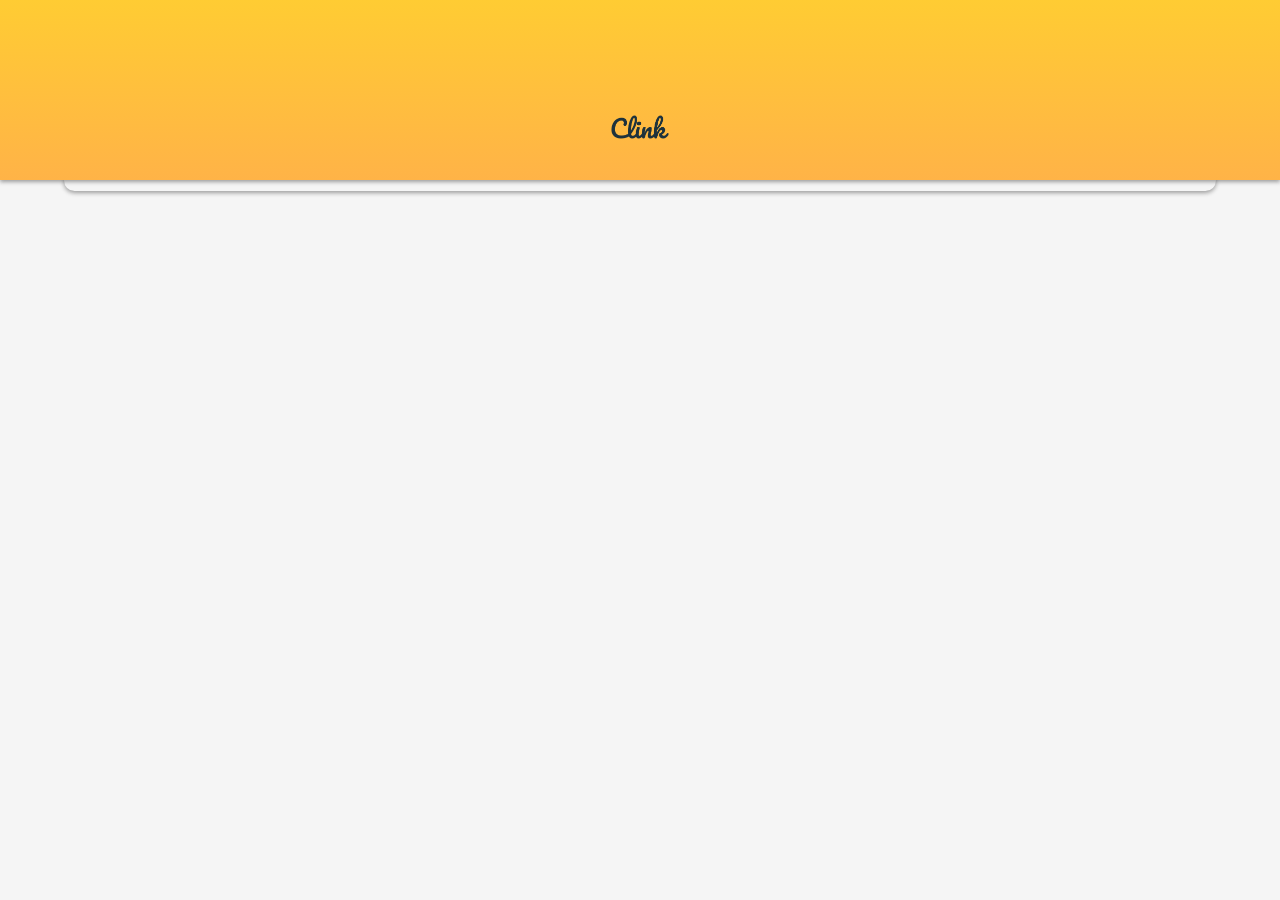
==== html/index.html @ bd8911c1 "rollback logo" ====
<!doctype html>
<html>
  <head>
    <title>Clink</title>
    <link rel="stylesheet" href="https://fonts.googleapis.com/icon?family=Material+Icons">
    <link href="https://fonts.googleapis.com/css?family=Open+Sans" rel="stylesheet">
    <link rel="stylesheet" href="/css/index.css"></link>
    <script src="/js/socket.io.js"></script>
    <script src="/js/jquery-1.11.1.js"></script>
    <script src="/js/index.js"></script>
    <script src="/js/style.js"></script>
  </head>
  <body>
    <div id="outer">
        <div id="form-div-shadow"></div>
        <div id="upper">
            <img id="logo" src="../images/clink_banner.png"/>
            <div id="tab">
                <i class="material-icons" id="tagIcon">link</i>
                <p class="material-icons" id="current-tab"></p>
            </div>
        </div>

        <div id="middle">
            <div id="form-div">
                <form id="post-form" action="">
                    <input id="tag" placeholder="Key" autocomplete="off" />
                    <i class="material-icons" id="tagIcon">create</i>
                </form>
                <form id="query-form" action="">
                    <input id="query" placeholder="Search" autocomplete="off" alt=""/>
                    <i class="material-icons" id="queryIcon">search</i>
                </form>
            </div>
        </div>

        <div id="lower">
            <ul id="linklist"></ul>
        </div>

    </div>
  </body>
</html>
---- css/index.css ----
* {
    margin: 0;
    padding: 0;
    box-sizing: border-box; 
}

body {
    font: 14px Helvetica, Arial; 
}

a:hover, a:visited, a:link, a:active, p:hover, p:visited, p:link, p:active {
    text-decoration: none;
}

i {
    text-align: center;
    color: rgba(0,0,0,0.6);
}

#outer {
    width: 100vw;
    height: 100vh;
    overflow: hidden;
    background-color: rgb(245,245,245);
}

#upper {
    background: #ffb347;  /* fallback for old browsers */
    background: -webkit-linear-gradient(to bottom, #ffcc33, #ffb347);  /* Chrome 10-25, Safari 5.1-6 */
    background: linear-gradient(to bottom, #ffcc33, #ffb347); /* W3C, IE 10+/ Edge, Firefox 16+, Chrome 26+, Opera 12+, Safari 7+ */
    position: relative;
    display: inline-block;
    width: 100%;
    height: 20%;
    padding: 5% 10%;
    margin: 0;
    box-shadow: 0px 2px 4px rgba(25,25,25,0.4);
    overflow: hidden;
    z-index: 2;
}

#logo {
    display: block;
    position: relative;
    max-width:46%;
    max-height:46%;
    width: auto;
    height: auto;
    margin: 5% auto;
}

#tab {
    position: relative;
    width: auto;
    height: auto;
    margin: auto;
    margin-bottom: 10%;
    margin-top: 5%;
    text-align: center;
}

#current-tab {
    display: inline-block;
    position: relative;
    text-align: center;
    overflow-y: visible;
    overflow-x: hidden;
    width: auto;
    height: 100%;
    max-width: 90%;
    max-height: auto;
    white-space: nowrap;
    text-overflow: ellipsis;
    color: rgba(20,20,20,0.6);
    font-family: 'Open Sans Light', sans-serif;
    /* font-style: italic; */
    font-size: 12px;
    vertical-align: middle;
}

#tab > i {
    display: inline-block;
    position: relative;
    width: auto;
    height: auto;
    vertical-align: middle;
    color: rgba(20,20,20,0.6);
    font-size: 14px;
}

#middle {
    background: none;
    position: absolute;
    width: 100%;
    height: 66px;
    top: calc(20% - 33px);
    padding: 5%;
    vertical-align: middle;
    z-index: 999;
}

#form-div {
    position: relative;
    height: 100%;
    width: 100%;
    border-radius: 100px;
    overflow: hidden;
    /* box-shadow: 0px 1px 4px rgba(25,25,25,0.4); */
}

#form-div-shadow {
    position: absolute;
    height: calc(66px - 5%);
    width: 90%;
    top: calc(20% - calc(calc(66px - 5%) / 2));
    left: 5%;
    vertical-align: middle;
    border-radius: 100px;
    overflow: hidden;
    box-shadow: 0px 2px 4px rgba(25,25,25,0.4);
    z-index: 1;
}


#post-form, #query-form {
    position: absolute;
    display: inline;
    height: 100%;
    width: 50%;
    -webkit-transition: width .3s;
    transition: width .3s;
    background-color: white;
    border: 0.5px;
    border-color: rgba(30,30,30,0.2);
    font-family: roboto, sans-serif;
}

#post-form {
    left: 0;
    border-style: none solid none none;
}

#query-form {
    right: 0;
    border-style: none none none solid;
}

#post-form > input, #query-form > input {
    width: 85%;
    height: 100%;
    padding: 5px;
    display: inline-block;
    position: absolute;
    border: none;
    text-align: center;
    outline: none;
    font-size: 14px;
}

#post-form > input {
    left: 15%;
}

#query-form > input {
    right: 15%;
}

#tagIcon, #queryIcon {
    height: auto;
    width: 20%;
    padding: 0;
    display: inline-block;
    position: absolute;
    vertical-align: middle;
    font-size: 20px;
    top: calc(50% - 10px);
}

#tagIcon {
    left:0;
}

#queryIcon {
    right:0;
}

::-webkit-input-placeholder { 
    color: rgba(0,0,0,0.3);
}

#lower {
    position: relative;
    display: inline-block;
    width: 100%;
    height: 80%; 
    padding-top: 8%;
    bottom: 0;
    overflow-y: scroll;
    z-index: 0;
}

#linklist {
    list-style-type: none;
    height: 100%;
    width: 100%;
    overflow-y: visible;
}

#linklist li {
    margin: 0 5% 3% 5%;
    height: 30%;
    width: auto;
    border-radius: 3px;
    box-shadow: 0px 1px 2px rgba(25,25,25,0.3);
    text-align: center;
    transition: 0.1s;
    -webkit-transition: 0.1s;
    overflow: hidden
}

#linklist > li > a {
    display: block;
    width: 100%;
    height: 100%;
    padding: 0;
    margin: 0;
    background-size:cover;
}

#linklist > li > a > div {
    display: table;
    width: 110%;
    height: 110%;
    visibility: hidden;
    background-color: rgba(0,0,0,0);
    overflow: hidden;
    transition: 0.1s;
    -webkit-transition: 0.1s;
}

#linklist > li > a > div > p {
    display: table-cell;
    padding: 2%;
    visibility: hidden;
    color: rgba(255,255,255,0.6);
    font-family: 'Open Sans Light', sans-serif;
    font-size: 14px;
    text-align: center;
    vertical-align: middle;
    overflow: hidden;
    white-space: nowrap;
    text-overflow: ellipsis;
    transition: 0.1s;
    -webkit-transition: 0.1s;
}

#linklist li:hover {
    height: 31%;
    margin: 0 4% 3% 4%;
    box-shadow: 0px 4px 10px rgba(25,25,25,0.3);
}

#linklist > li:hover > a > div {
    visibility: visible;
    background-color: rgba(20,20,20,0.5);
    transition: 0.1s;
    -webkit-transition: 0.1s;
}

#linklist > li:hover > a > div > p {
    visibility: visible;
    transition: 0.1s;
    -webkit-transition: 0.1s;
}
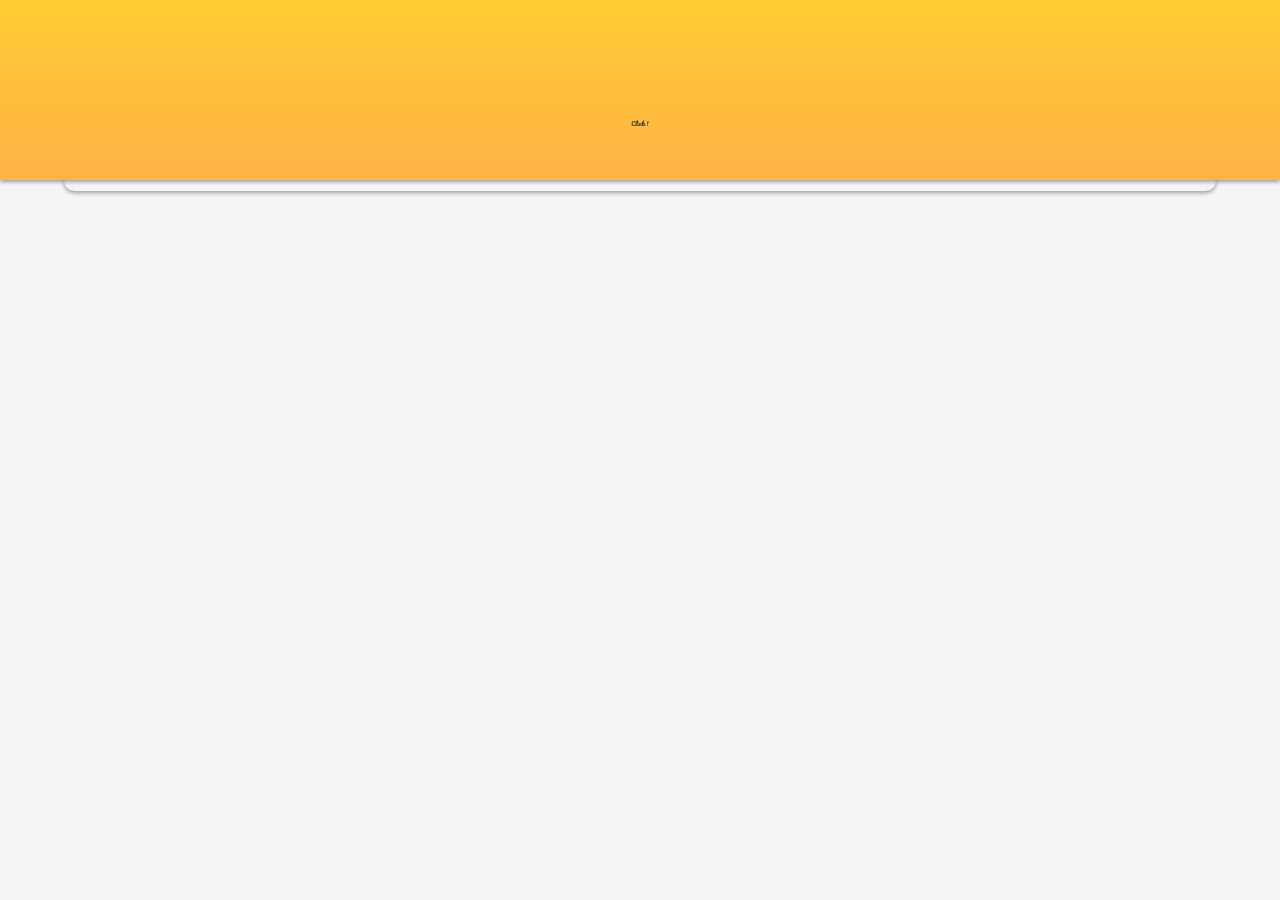
==== commit 925591ac: "test logo" ====
--- a/html/index.html
+++ b/html/index.html
@@ -14,7 +14,7 @@
     <div id="outer">
         <div id="form-div-shadow"></div>
         <div id="upper">
-            <img id="logo" src="../images/clink_banner.png"/>
+            <img id="logo" src="../images/clink_banner2.png"/>
             <div id="tab">
                 <i class="material-icons" id="tagIcon">link</i>
                 <p class="material-icons" id="current-tab"></p>
--- a/css/index.css
+++ b/css/index.css
@@ -42,8 +42,8 @@
 #logo {
     display: block;
     position: relative;
-    max-width:46%;
-    max-height:46%;
+    max-width:33%;
+    max-height:33%;
     width: auto;
     height: auto;
     margin: 5% auto;
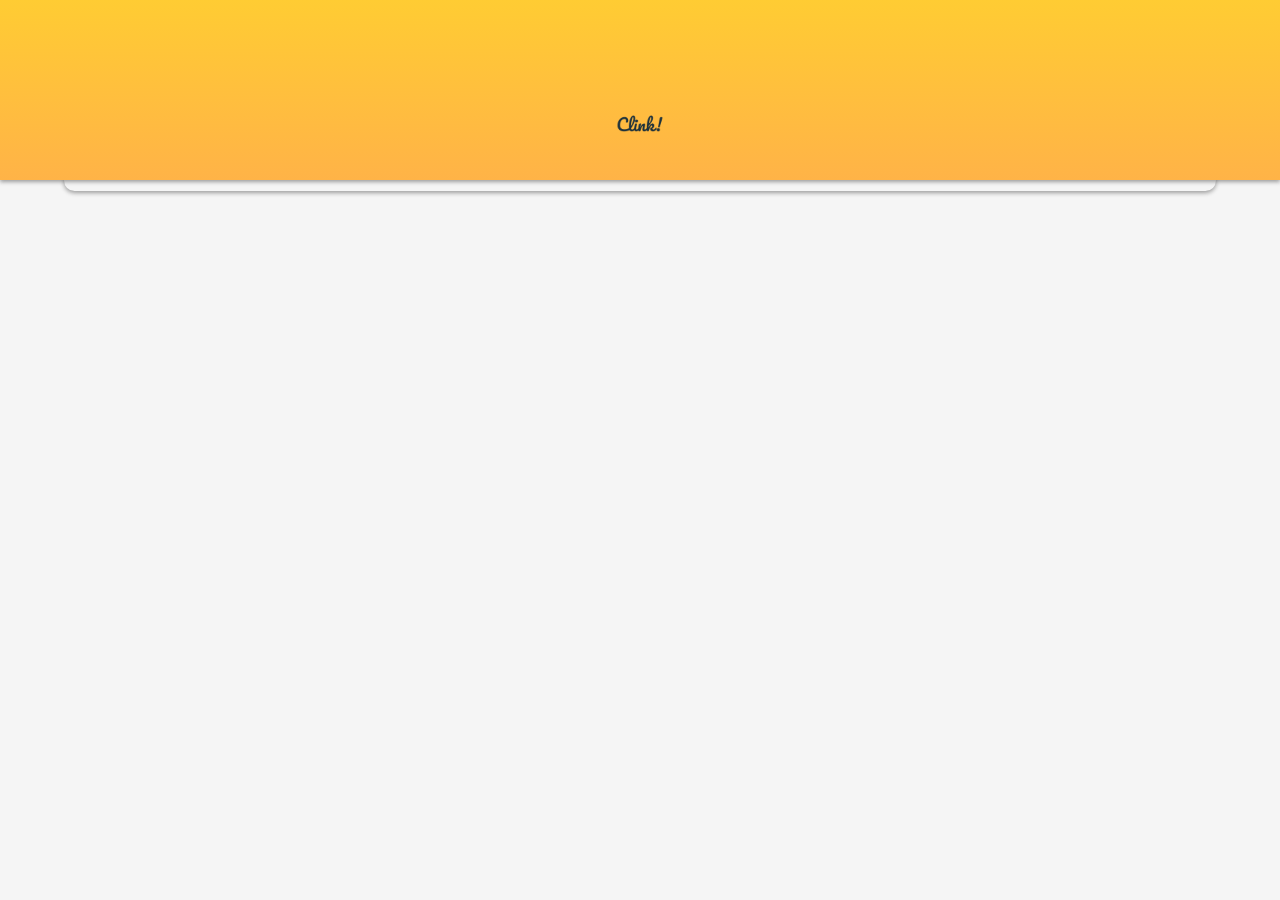
==== commit d1b0718f: "set new logo" ====
--- a/html/index.html
+++ b/html/index.html
@@ -14,7 +14,7 @@
     <div id="outer">
         <div id="form-div-shadow"></div>
         <div id="upper">
-            <img id="logo" src="../images/clink_banner2.png"/>
+            <img id="logo" src="../images/clink_banner.png"/>
             <div id="tab">
                 <i class="material-icons" id="tagIcon">link</i>
                 <p class="material-icons" id="current-tab"></p>
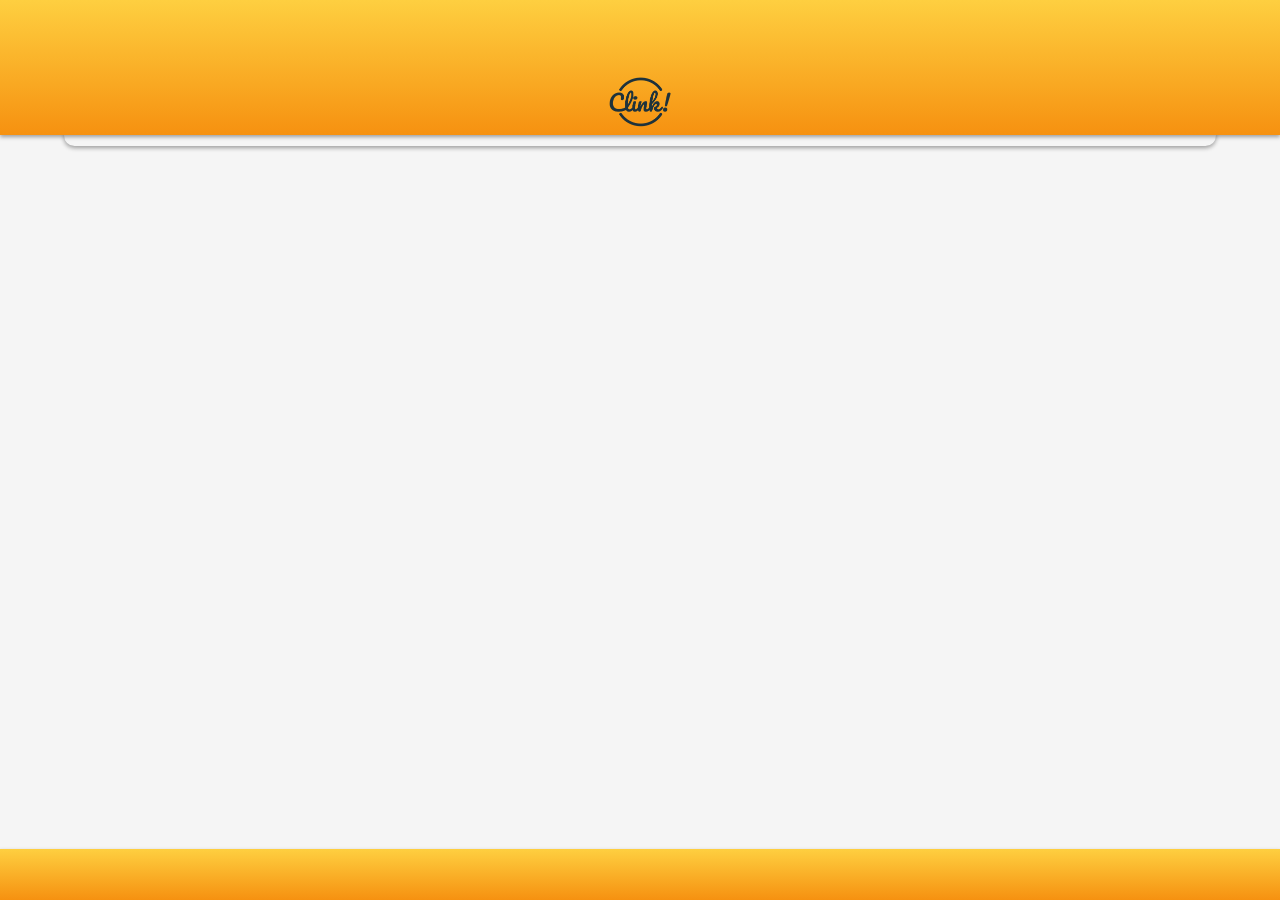
==== commit 2ff5ea29: "make footer" ====
--- a/html/index.html
+++ b/html/index.html
@@ -12,13 +12,8 @@
   </head>
   <body>
     <div id="outer">
-        <div id="form-div-shadow"></div>
         <div id="upper">
             <img id="logo" src="../images/clink_banner.png"/>
-            <div id="tab">
-                <i class="material-icons" id="tagIcon">link</i>
-                <p class="material-icons" id="current-tab"></p>
-            </div>
         </div>
 
         <div id="middle">
@@ -33,11 +28,19 @@
                 </form>
             </div>
         </div>
+        <div id="form-div-shadow"></div>
 
         <div id="lower">
             <ul id="linklist"></ul>
         </div>
 
+        <div id="footer">
+            <div id="tab">
+                <i class="material-icons" id="tagIcon">link</i>
+                <p class="material-icons" id="current-tab"></p>
+            </div>
+        </div>
+
     </div>
   </body>
 </html>
--- a/css/index.css
+++ b/css/index.css
@@ -26,13 +26,13 @@
 
 #upper {
     background: #ffb347;  /* fallback for old browsers */
-    background: -webkit-linear-gradient(to bottom, #ffcc33, #ffb347);  /* Chrome 10-25, Safari 5.1-6 */
-    background: linear-gradient(to bottom, #ffcc33, #ffb347); /* W3C, IE 10+/ Edge, Firefox 16+, Chrome 26+, Opera 12+, Safari 7+ */
-    position: relative;
-    display: inline-block;
-    width: 100%;
-    height: 20%;
-    padding: 5% 10%;
+    background: -webkit-linear-gradient(to bottom, #fecf40, #f69110);  /* Chrome 10-25, Safari 5.1-6 */
+    background: linear-gradient(to bottom, #fecf40, #f69110); /* W3C, IE 10+/ Edge, Firefox 16+, Chrome 26+, Opera 12+, Safari 7+ */
+    position: relative;
+    display: inline-block;
+    width: 100%;
+    height: 15%;
+    padding: 2% 10%;
     margin: 0;
     box-shadow: 0px 2px 4px rgba(25,25,25,0.4);
     overflow: hidden;
@@ -42,19 +42,219 @@
 #logo {
     display: block;
     position: relative;
-    max-width:33%;
-    max-height:33%;
+    max-width: 60%;
+    max-height: 60%;
     width: auto;
     height: auto;
     margin: 5% auto;
 }
 
+#middle {
+    background: none;
+    position: absolute;
+    width: 100%;
+    height: 66px;
+    top: calc(15% - 33px);
+    padding: 5%;
+    vertical-align: middle;
+    z-index: 999;
+}
+
+#form-div {
+    position: relative;
+    height: 100%;
+    width: 100%;
+    border-radius: 100px;
+    overflow: hidden;
+    /* box-shadow: 0px 1px 4px rgba(25,25,25,0.4); */
+}
+
+#form-div-shadow {
+    position: absolute;
+    height: calc(66px - 5%);
+    width: 90%;
+    top: calc(15% - calc(calc(66px - 5%) / 2));
+    left: 5%;
+    vertical-align: middle;
+    border-radius: 100px;
+    overflow: hidden;
+    box-shadow: 0px 2px 4px rgba(25,25,25,0.4);
+    z-index: 1;
+}
+
+
+#post-form, #query-form {
+    position: absolute;
+    display: inline;
+    height: 100%;
+    width: 50%;
+    -webkit-transition: width .3s;
+    transition: width .3s;
+    background-color: white;
+    border: 0.5px;
+    border-color: rgba(30,30,30,0.2);
+    font-family: roboto, sans-serif;
+}
+
+#post-form {
+    left: 0;
+    border-style: none solid none none;
+}
+
+#query-form {
+    right: 0;
+    border-style: none none none solid;
+}
+
+#post-form > input, #query-form > input {
+    width: 85%;
+    height: 100%;
+    padding: 5px;
+    display: inline-block;
+    position: absolute;
+    border: none;
+    text-align: center;
+    outline: none;
+    font-size: 14px;
+}
+
+#post-form > input {
+    left: 15%;
+}
+
+#query-form > input {
+    right: 15%;
+}
+
+#tagIcon, #queryIcon {
+    height: auto;
+    width: 20%;
+    padding: 0;
+    display: inline-block;
+    position: absolute;
+    vertical-align: middle;
+    font-size: 20px;
+    top: calc(50% - 10px);
+}
+
+#tagIcon {
+    left:0;
+}
+
+#queryIcon {
+    right:0;
+}
+
+::-webkit-input-placeholder { 
+    color: rgba(0,0,0,0.3);
+}
+
+#lower {
+    position: relative;
+    display: inline-block;
+    width: 100%;
+    height: 80%; 
+    padding-top: 8%;
+    bottom: 0;
+    overflow-y: scroll;
+    z-index: 0;
+}
+
+#linklist {
+    list-style-type: none;
+    height: 100%;
+    width: 100%;
+    overflow-y: visible;
+}
+
+#linklist li {
+    margin: 0 5% 3% 5%;
+    height: 30%;
+    width: auto;
+    border-radius: 3px;
+    box-shadow: 0px 1px 2px rgba(25,25,25,0.3);
+    text-align: center;
+    transition: 0.1s;
+    -webkit-transition: 0.1s;
+    overflow: hidden
+}
+
+#linklist > li > a {
+    display: block;
+    width: 100%;
+    height: 100%;
+    padding: 0;
+    margin: 0;
+    background-size:cover;
+}
+
+#linklist > li > a > div {
+    display: table;
+    width: 110%;
+    height: 110%;
+    visibility: hidden;
+    background-color: rgba(0,0,0,0);
+    overflow: hidden;
+    transition: 0.1s;
+    -webkit-transition: 0.1s;
+}
+
+#linklist > li > a > div > p {
+    display: table-cell;
+    padding: 2%;
+    visibility: hidden;
+    color: rgba(255,255,255,0.6);
+    font-family: 'Open Sans Light', sans-serif;
+    font-size: 14px;
+    text-align: center;
+    vertical-align: middle;
+    overflow: hidden;
+    white-space: nowrap;
+    text-overflow: ellipsis;
+    transition: 0.1s;
+    -webkit-transition: 0.1s;
+}
+
+#linklist li:hover {
+    height: 31%;
+    margin: 0 4% 3% 4%;
+    box-shadow: 0px 4px 10px rgba(25,25,25,0.3);
+}
+
+#linklist > li:hover > a > div {
+    visibility: visible;
+    background-color: rgba(20,20,20,0.5);
+    transition: 0.1s;
+    -webkit-transition: 0.1s;
+}
+
+#linklist > li:hover > a > div > p {
+    visibility: visible;
+    transition: 0.1s;
+    -webkit-transition: 0.1s;
+}
+
+#footer {
+    background: #ffb347;  /* fallback for old browsers */
+    background: -webkit-linear-gradient(to bottom, #fecf40, #f69110);  /* Chrome 10-25, Safari 5.1-6 */
+    background: linear-gradient(to bottom, #fecf40, #f69110); /* W3C, IE 10+/ Edge, Firefox 16+, Chrome 26+, Opera 12+, Safari 7+ */
+    position: absolute;
+    bottom: 0px;
+    width: 100%;
+    height: 5%;
+    padding: 2% 10%;
+    margin: 0;
+    box-shadow: 0px 2px 4px rgba(25,25,25,0.4);
+    overflow: hidden;
+    z-index: 2;
+}
+
 #tab {
     position: relative;
     width: auto;
     height: auto;
     margin: auto;
-    margin-bottom: 10%;
+    margin-bottom: 5%;
     margin-top: 5%;
     text-align: center;
 }
@@ -88,190 +288,5 @@
     font-size: 14px;
 }
 
-#middle {
-    background: none;
-    position: absolute;
-    width: 100%;
-    height: 66px;
-    top: calc(20% - 33px);
-    padding: 5%;
-    vertical-align: middle;
-    z-index: 999;
-}
-
-#form-div {
-    position: relative;
-    height: 100%;
-    width: 100%;
-    border-radius: 100px;
-    overflow: hidden;
-    /* box-shadow: 0px 1px 4px rgba(25,25,25,0.4); */
-}
-
-#form-div-shadow {
-    position: absolute;
-    height: calc(66px - 5%);
-    width: 90%;
-    top: calc(20% - calc(calc(66px - 5%) / 2));
-    left: 5%;
-    vertical-align: middle;
-    border-radius: 100px;
-    overflow: hidden;
-    box-shadow: 0px 2px 4px rgba(25,25,25,0.4);
-    z-index: 1;
-}
-
-
-#post-form, #query-form {
-    position: absolute;
-    display: inline;
-    height: 100%;
-    width: 50%;
-    -webkit-transition: width .3s;
-    transition: width .3s;
-    background-color: white;
-    border: 0.5px;
-    border-color: rgba(30,30,30,0.2);
-    font-family: roboto, sans-serif;
-}
-
-#post-form {
-    left: 0;
-    border-style: none solid none none;
-}
-
-#query-form {
-    right: 0;
-    border-style: none none none solid;
-}
-
-#post-form > input, #query-form > input {
-    width: 85%;
-    height: 100%;
-    padding: 5px;
-    display: inline-block;
-    position: absolute;
-    border: none;
-    text-align: center;
-    outline: none;
-    font-size: 14px;
-}
-
-#post-form > input {
-    left: 15%;
-}
-
-#query-form > input {
-    right: 15%;
-}
-
-#tagIcon, #queryIcon {
-    height: auto;
-    width: 20%;
-    padding: 0;
-    display: inline-block;
-    position: absolute;
-    vertical-align: middle;
-    font-size: 20px;
-    top: calc(50% - 10px);
-}
-
-#tagIcon {
-    left:0;
-}
-
-#queryIcon {
-    right:0;
-}
-
-::-webkit-input-placeholder { 
-    color: rgba(0,0,0,0.3);
-}
-
-#lower {
-    position: relative;
-    display: inline-block;
-    width: 100%;
-    height: 80%; 
-    padding-top: 8%;
-    bottom: 0;
-    overflow-y: scroll;
-    z-index: 0;
-}
-
-#linklist {
-    list-style-type: none;
-    height: 100%;
-    width: 100%;
-    overflow-y: visible;
-}
-
-#linklist li {
-    margin: 0 5% 3% 5%;
-    height: 30%;
-    width: auto;
-    border-radius: 3px;
-    box-shadow: 0px 1px 2px rgba(25,25,25,0.3);
-    text-align: center;
-    transition: 0.1s;
-    -webkit-transition: 0.1s;
-    overflow: hidden
-}
-
-#linklist > li > a {
-    display: block;
-    width: 100%;
-    height: 100%;
-    padding: 0;
-    margin: 0;
-    background-size:cover;
-}
-
-#linklist > li > a > div {
-    display: table;
-    width: 110%;
-    height: 110%;
-    visibility: hidden;
-    background-color: rgba(0,0,0,0);
-    overflow: hidden;
-    transition: 0.1s;
-    -webkit-transition: 0.1s;
-}
-
-#linklist > li > a > div > p {
-    display: table-cell;
-    padding: 2%;
-    visibility: hidden;
-    color: rgba(255,255,255,0.6);
-    font-family: 'Open Sans Light', sans-serif;
-    font-size: 14px;
-    text-align: center;
-    vertical-align: middle;
-    overflow: hidden;
-    white-space: nowrap;
-    text-overflow: ellipsis;
-    transition: 0.1s;
-    -webkit-transition: 0.1s;
-}
-
-#linklist li:hover {
-    height: 31%;
-    margin: 0 4% 3% 4%;
-    box-shadow: 0px 4px 10px rgba(25,25,25,0.3);
-}
-
-#linklist > li:hover > a > div {
-    visibility: visible;
-    background-color: rgba(20,20,20,0.5);
-    transition: 0.1s;
-    -webkit-transition: 0.1s;
-}
-
-#linklist > li:hover > a > div > p {
-    visibility: visible;
-    transition: 0.1s;
-    -webkit-transition: 0.1s;
-}
-
-
-
+
+
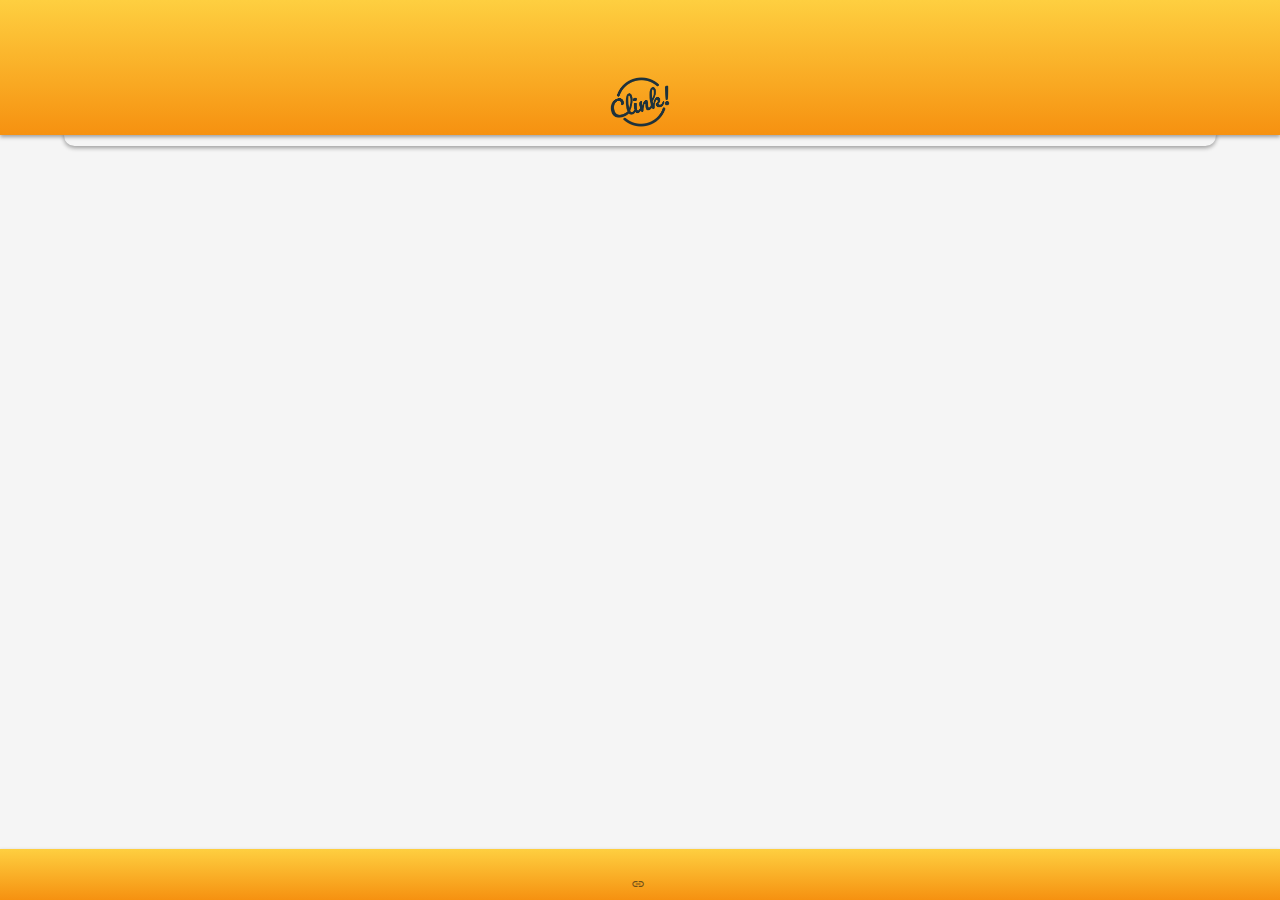
==== commit c8c8c243: "change placeholder" ====
--- a/html/index.html
+++ b/html/index.html
@@ -19,7 +19,7 @@
         <div id="middle">
             <div id="form-div">
                 <form id="post-form" action="">
-                    <input id="tag" placeholder="Key" autocomplete="off" />
+                    <input id="tag" placeholder="Share" autocomplete="off" />
                     <i class="material-icons" id="tagIcon">create</i>
                 </form>
                 <form id="query-form" action="">
--- a/css/index.css
+++ b/css/index.css
@@ -21,7 +21,7 @@
     width: 100vw;
     height: 100vh;
     overflow: hidden;
-    background-color: rgb(245,245,245);
+    background-color: rgba(245,245,245,1);
 }
 
 #upper {
@@ -154,7 +154,8 @@
     display: inline-block;
     width: 100%;
     height: 80%; 
-    padding-top: 8%;
+    padding-top: 7%;
+    padding-bottom: 2%;
     bottom: 0;
     overflow-y: scroll;
     z-index: 0;
@@ -172,7 +173,7 @@
     height: 30%;
     width: auto;
     border-radius: 3px;
-    box-shadow: 0px 1px 2px rgba(25,25,25,0.3);
+    box-shadow: 0px 2px 2px rgba(25,25,25,0.4);
     text-align: center;
     transition: 0.1s;
     -webkit-transition: 0.1s;
@@ -218,7 +219,7 @@
 #linklist li:hover {
     height: 31%;
     margin: 0 4% 3% 4%;
-    box-shadow: 0px 4px 10px rgba(25,25,25,0.3);
+    box-shadow: 0px 4px 8px rgba(25,25,25,0.4);
 }
 
 #linklist > li:hover > a > div {
@@ -254,8 +255,6 @@
     width: auto;
     height: auto;
     margin: auto;
-    margin-bottom: 5%;
-    margin-top: 5%;
     text-align: center;
 }
 
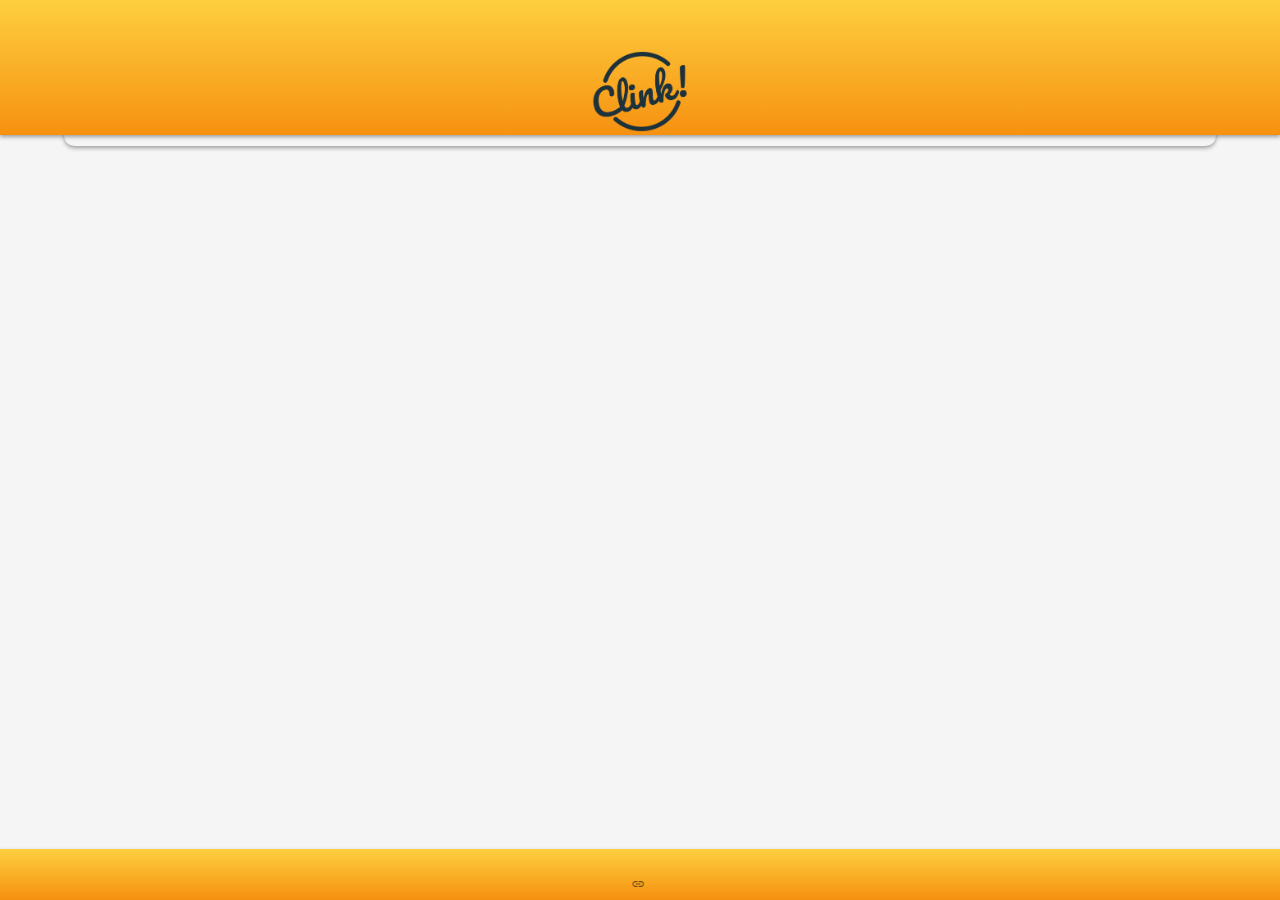
==== commit 235282df: "change placeholder" ====
--- a/html/index.html
+++ b/html/index.html
@@ -23,7 +23,7 @@
                     <i class="material-icons" id="tagIcon">create</i>
                 </form>
                 <form id="query-form" action="">
-                    <input id="query" placeholder="Search" autocomplete="off" alt=""/>
+                    <input id="query" placeholder="Subscribe" autocomplete="off" alt=""/>
                     <i class="material-icons" id="queryIcon">search</i>
                 </form>
             </div>
--- a/css/index.css
+++ b/css/index.css
@@ -32,11 +32,12 @@
     display: inline-block;
     width: 100%;
     height: 15%;
-    padding: 2% 10%;
     margin: 0;
     box-shadow: 0px 2px 4px rgba(25,25,25,0.4);
     overflow: hidden;
     z-index: 2;
+    transition: 0.3s;
+    -webkit-transition: 0.3s;
 }
 
 #logo {
@@ -46,7 +47,10 @@
     max-height: 60%;
     width: auto;
     height: auto;
-    margin: 5% auto;
+    margin: 4% auto;
+    margin-bottom: 8%;
+    transition: 0.3s;
+    -webkit-transition: 0.3s;
 }
 
 #middle {
@@ -58,6 +62,8 @@
     padding: 5%;
     vertical-align: middle;
     z-index: 999;
+    transition: 0.3s;
+    -webkit-transition: 0.3s;
 }
 
 #form-div {
@@ -80,6 +86,8 @@
     overflow: hidden;
     box-shadow: 0px 2px 4px rgba(25,25,25,0.4);
     z-index: 1;
+    transition: 0.3s;
+    -webkit-transition: 0.3s;
 }
 
 
@@ -159,6 +167,8 @@
     bottom: 0;
     overflow-y: scroll;
     z-index: 0;
+    transition: 0.3s;
+    -webkit-transition: 0.3s;
 }
 
 #linklist {
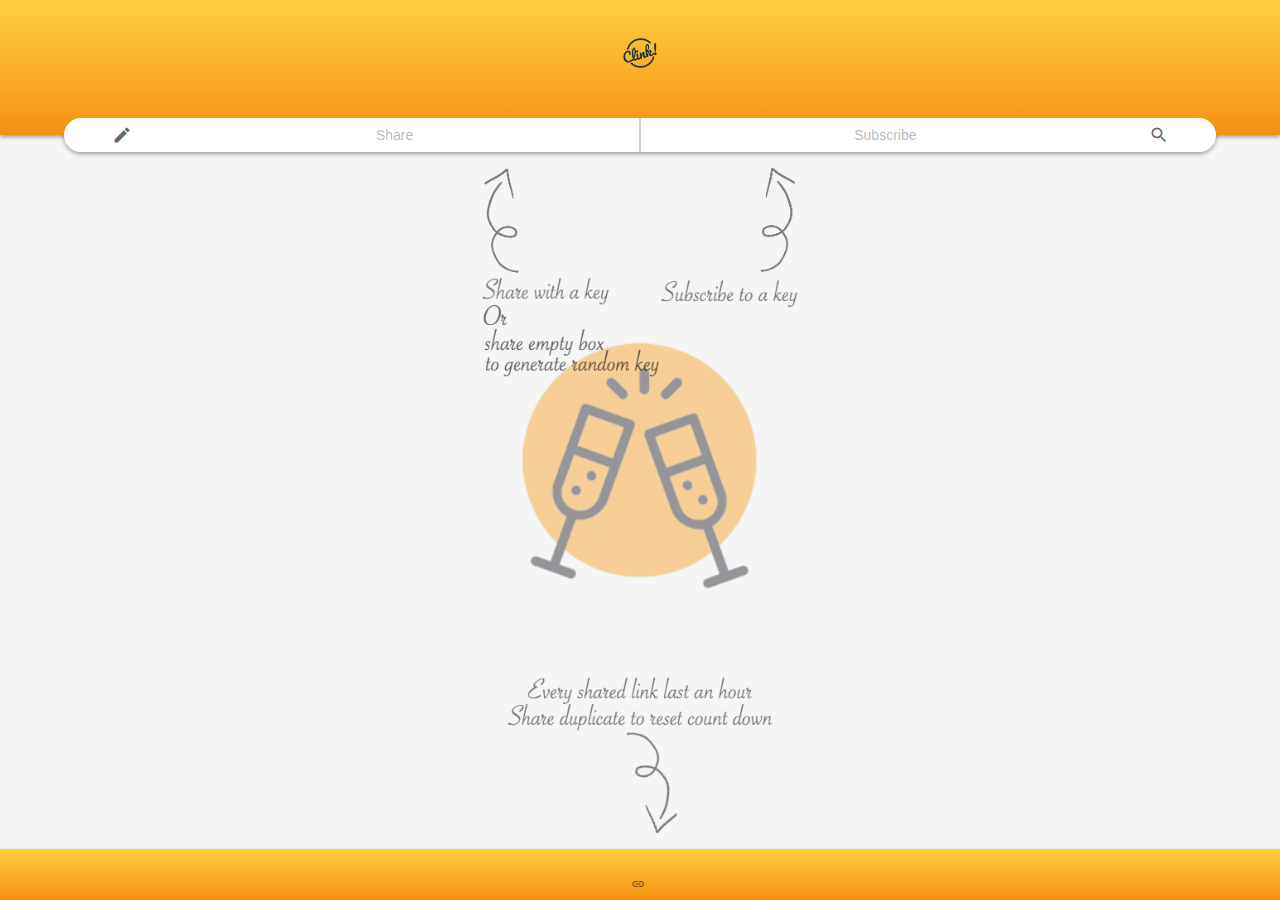
==== commit 62c7d61b: "click logo to post with generated key" ====
--- a/html/index.html
+++ b/html/index.html
@@ -13,7 +13,7 @@
   <body>
     <div id="outer">
         <div id="upper">
-            <img id="logo" src="../images/clink_banner.png"/>
+            <img id="logo" class="clickable" src="../images/clink_banner.png"/>
         </div>
 
         <div id="middle">
--- a/css/index.css
+++ b/css/index.css
@@ -33,6 +33,8 @@
     width: 100%;
     height: 15%;
     margin: 0;
+    padding-bottom: 5%;
+    padding-top: 3%;
     box-shadow: 0px 2px 4px rgba(25,25,25,0.4);
     overflow: hidden;
     z-index: 2;
@@ -43,11 +45,11 @@
 #logo {
     display: block;
     position: relative;
-    max-width: 60%;
-    max-height: 60%;
+    max-width: 90%;
+    max-height: 90%;
     width: auto;
     height: auto;
-    margin: 4% auto;
+    margin: auto;
     margin-bottom: 8%;
     transition: 0.3s;
     -webkit-transition: 0.3s;
@@ -57,9 +59,8 @@
     background: none;
     position: absolute;
     width: 100%;
-    height: 66px;
-    top: calc(15% - 33px);
-    padding: 5%;
+    height: 34px;
+    top: calc(15% - 17px);
     vertical-align: middle;
     z-index: 999;
     transition: 0.3s;
@@ -69,7 +70,8 @@
 #form-div {
     position: relative;
     height: 100%;
-    width: 100%;
+    width: 90%;
+    left: 5%;
     border-radius: 100px;
     overflow: hidden;
     /* box-shadow: 0px 1px 4px rgba(25,25,25,0.4); */
@@ -77,9 +79,9 @@
 
 #form-div-shadow {
     position: absolute;
-    height: calc(66px - 5%);
+    height: 34px;
     width: 90%;
-    top: calc(15% - calc(calc(66px - 5%) / 2));
+    top: calc(15% - calc(34px / 2));
     left: 5%;
     vertical-align: middle;
     border-radius: 100px;
@@ -169,6 +171,10 @@
     z-index: 0;
     transition: 0.3s;
     -webkit-transition: 0.3s;
+    background-image: url('../images/tutorial.png');
+    background-repeat: no-repeat;
+    background-size: contain;
+    background-position: center;
 }
 
 #linklist {
@@ -201,8 +207,8 @@
 
 #linklist > li > a > div {
     display: table;
-    width: 110%;
-    height: 110%;
+    width: 100%;
+    height: 100%;
     visibility: hidden;
     background-color: rgba(0,0,0,0);
     overflow: hidden;
@@ -266,6 +272,8 @@
     height: auto;
     margin: auto;
     text-align: center;
+    overflow-y: visible;
+    overflow-x: hidden;
 }
 
 #current-tab {
@@ -288,6 +296,8 @@
 }
 
 #tab > i {
+    overflow-y: visible;
+    overflow-x: hidden;
     display: inline-block;
     position: relative;
     width: auto;
@@ -297,5 +307,3 @@
     font-size: 14px;
 }
 
-
-
